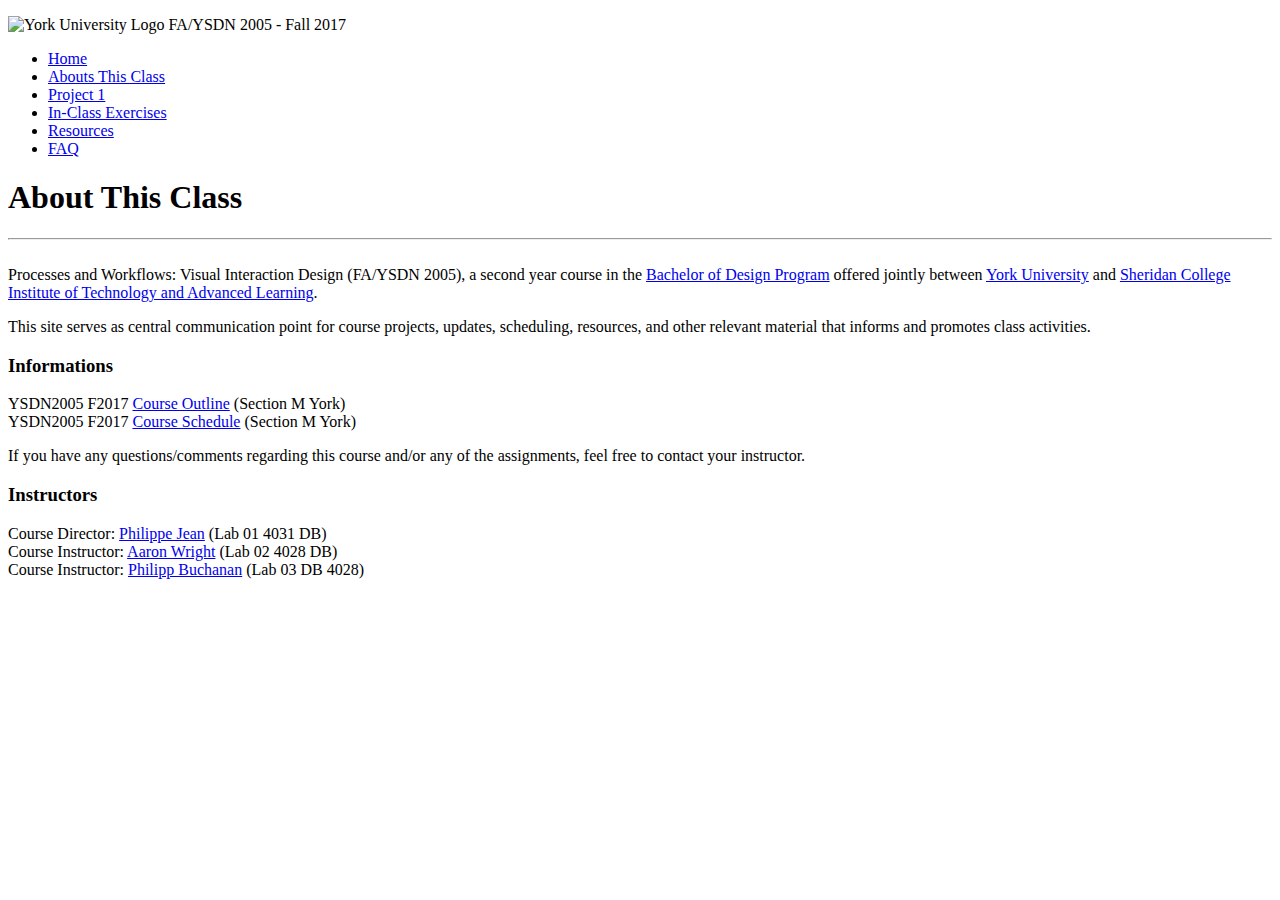
==== about-this/index.html @ 70622d15 "Sunday 01" ====
<!DOCTYPE html>
<html lang="en">
	<head>
		<meta charset="utf-8">
		<title>About This Class | FA/YSDN 1006 - Winter 2018</title>
		<meta name="viewport" content="width=device-width, initial-scale=1">
		<link rel="stylesheet" href="/Users/philippejean/Documents/School/Teacher/Fall%202017/VID2/Sites/YSDN2005-F17-Generator/build/assets/css/style.css">
		<link rel="apple-touch-icon" sizes="180x180" href="/Users/philippejean/Documents/School/Teacher/Fall%202017/VID2/Sites/YSDN2005-F17-Generator/build/assets/logos/icon-180.png">
        <link href="https://fonts.googleapis.com/css?family=Montserrat:300,400,600,800" rel="stylesheet">
        <link href="https://fonts.googleapis.com/css?family=Bitter:400,400i,700" rel="stylesheet">


        
	</head>
	<body>
		<div class="o-wrapper">
			<header class="c-site-header u-clearfix">
				<div class="o-box">
					<p class="c-site-header__logo"><img src="/Users/philippejean/Documents/School/Teacher/Fall%202017/VID2/Sites/YSDN2005-F17-Generator/build/assets/logos/yorku-logo.png" alt="York University Logo" width="33" height="33" class="u-margin-right-small"> FA/YSDN 2005 - Fall 2017</p>
				</div>
			</header>
			<div class="o-layout">
				<div class="o-layout__item u-1of4-large">
					<nav class="c-navigation c-navigation--primary">
						<ul class="o-list-bare c-navigation__list">
							<li class="c-navigation__item "><a class="c-navigation__link" href="/Users/philippejean/Documents/School/Teacher/Fall%202017/VID2/Sites/YSDN2005-F17-Generator/build/">Home</a></li>
							<li class="c-navigation__item is-selected"><a class="c-navigation__link" href="/Users/philippejean/Documents/School/Teacher/Fall%202017/VID2/Sites/YSDN2005-F17-Generator/build/about-this/">Abouts This Class</a></li>

							<li class="c-navigation__item "><a class="c-navigation__link" href="/Users/philippejean/Documents/School/Teacher/Fall%202017/VID2/Sites/YSDN2005-F17-Generator/build/projects/project-1/">Project 1</a></li>
							
							<li class="c-navigation__item "><a class="c-navigation__link" href="/Users/philippejean/Documents/School/Teacher/Fall%202017/VID2/Sites/YSDN2005-F17-Generator/build/exercises/ice/">In-Class Exercises</a></li>
							

							<li class="c-navigation__item "><a class="c-navigation__link" href="/Users/philippejean/Documents/School/Teacher/Fall%202017/VID2/Sites/YSDN2005-F17-Generator/build/resources/">Resources</a></li>
							<li class="c-navigation__item "><a class="c-navigation__link" href="/Users/philippejean/Documents/School/Teacher/Fall%202017/VID2/Sites/YSDN2005-F17-Generator/build/faq/">FAQ</a></li>
						</ul>
					</nav>
				</div>
				<div class="o-layout__item u-3of4-large">
					<main>
						<div class="c-card">
							<div class="o-box o-box--giant">
									<h1>About This Class</h1>
									<p><hr><br>
								Processes and Workflows: Visual Interaction Design (FA/YSDN 2005), a second year course in the <a href="http://design.yorku.ca/">Bachelor of Design Program</a>  offered jointly between <a href="http://www.yorku.ca/">York University</a> and <a href="http://www.sheridaninstitute.ca/">Sheridan College Institute of Technology and Advanced Learning</a>. </p>
								<p>This site serves as central communication point for course projects, updates, scheduling, resources, and other relevant material that informs and promotes class activities.</p>
								<h3 id="informations">Informations</h3>
								<p>YSDN2005 F2017 <a href="../assets/documents/YSDN2005-F17-CourseOutline.pdf">Course Outline</a> (Section M York)<br/>
								YSDN2005 F2017 <a href="../assets/documents/YSDN2005-F17-CourseSchedule.pdf">Course Schedule</a> (Section M York)</p>
								<p>If you have any questions/comments regarding this course and/or any of the assignments, feel free to contact your instructor.</p>
								<h3 id="instructors">Instructors</h3>
								<p>Course Director: <a href="mailto:pjean@yorku.ca">Philippe Jean</a> (Lab 01 4031 DB)<br/>
								Course Instructor: <a href="mailto:aaronmw@gmail.com">Aaron Wright</a> (Lab 02 4028 DB)<br/>
								Course Instructor: <a href="mailto:info@philbuchanan.com">Philipp Buchanan</a> (Lab 03 DB 4028)</p>
								
							</div>
						</div>
					</main>
				</div>
			</div>
		</div>
	</body>
</html>
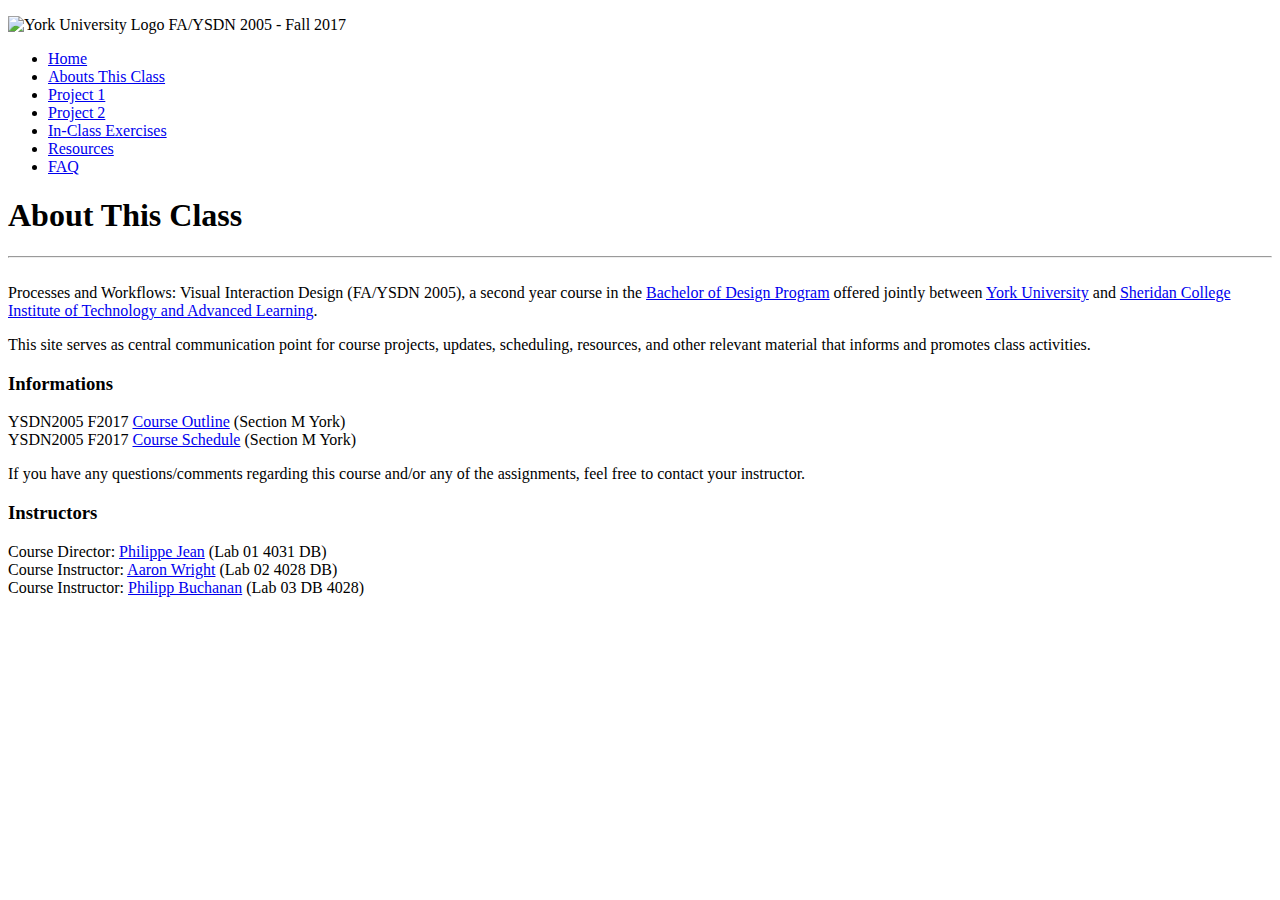
==== commit 30d4fbbc: "Tuesday 01" ====
--- a/about-this/index.html
+++ b/about-this/index.html
@@ -2,10 +2,10 @@
 <html lang="en">
 	<head>
 		<meta charset="utf-8">
-		<title>About This Class | FA/YSDN 1006 - Winter 2018</title>
+		<title>About This Class | FA/YSDN 2005 - Fall 2017</title>
 		<meta name="viewport" content="width=device-width, initial-scale=1">
-		<link rel="stylesheet" href="/Users/philippejean/Documents/School/Teacher/Fall%202017/VID2/Sites/YSDN2005-F17-Generator/build/assets/css/style.css">
-		<link rel="apple-touch-icon" sizes="180x180" href="/Users/philippejean/Documents/School/Teacher/Fall%202017/VID2/Sites/YSDN2005-F17-Generator/build/assets/logos/icon-180.png">
+		<link rel="stylesheet" href="/YSDN2005-F17/assets/css/style.css">
+		<link rel="apple-touch-icon" sizes="180x180" href="/YSDN2005-F17/assets/logos/icon-180.png">
         <link href="https://fonts.googleapis.com/css?family=Montserrat:300,400,600,800" rel="stylesheet">
         <link href="https://fonts.googleapis.com/css?family=Bitter:400,400i,700" rel="stylesheet">
 
@@ -16,23 +16,25 @@
 		<div class="o-wrapper">
 			<header class="c-site-header u-clearfix">
 				<div class="o-box">
-					<p class="c-site-header__logo"><img src="/Users/philippejean/Documents/School/Teacher/Fall%202017/VID2/Sites/YSDN2005-F17-Generator/build/assets/logos/yorku-logo.png" alt="York University Logo" width="33" height="33" class="u-margin-right-small"> FA/YSDN 2005 - Fall 2017</p>
+					<p class="c-site-header__logo"><img src="/YSDN2005-F17/assets/logos/yorku-logo.png" alt="York University Logo" width="33" height="33" class="u-margin-right-small"> FA/YSDN 2005 - Fall 2017</p>
 				</div>
 			</header>
 			<div class="o-layout">
 				<div class="o-layout__item u-1of4-large">
 					<nav class="c-navigation c-navigation--primary">
 						<ul class="o-list-bare c-navigation__list">
-							<li class="c-navigation__item "><a class="c-navigation__link" href="/Users/philippejean/Documents/School/Teacher/Fall%202017/VID2/Sites/YSDN2005-F17-Generator/build/">Home</a></li>
-							<li class="c-navigation__item is-selected"><a class="c-navigation__link" href="/Users/philippejean/Documents/School/Teacher/Fall%202017/VID2/Sites/YSDN2005-F17-Generator/build/about-this/">Abouts This Class</a></li>
+							<li class="c-navigation__item "><a class="c-navigation__link" href="/YSDN2005-F17/">Home</a></li>
+							<li class="c-navigation__item is-selected"><a class="c-navigation__link" href="/YSDN2005-F17/about-this/">Abouts This Class</a></li>
 
-							<li class="c-navigation__item "><a class="c-navigation__link" href="/Users/philippejean/Documents/School/Teacher/Fall%202017/VID2/Sites/YSDN2005-F17-Generator/build/projects/project-1/">Project 1</a></li>
+							<li class="c-navigation__item "><a class="c-navigation__link" href="/YSDN2005-F17/projects/project-1/">Project 1</a></li>
+                            
+                            <li class="c-navigation__item "><a class="c-navigation__link" href="/YSDN2005-F17/projects/project-2/">Project 2</a></li>
 							
-							<li class="c-navigation__item "><a class="c-navigation__link" href="/Users/philippejean/Documents/School/Teacher/Fall%202017/VID2/Sites/YSDN2005-F17-Generator/build/exercises/ice/">In-Class Exercises</a></li>
+							<li class="c-navigation__item "><a class="c-navigation__link" href="/YSDN2005-F17/exercises/ice/">In-Class Exercises</a></li>
 							
 
-							<li class="c-navigation__item "><a class="c-navigation__link" href="/Users/philippejean/Documents/School/Teacher/Fall%202017/VID2/Sites/YSDN2005-F17-Generator/build/resources/">Resources</a></li>
-							<li class="c-navigation__item "><a class="c-navigation__link" href="/Users/philippejean/Documents/School/Teacher/Fall%202017/VID2/Sites/YSDN2005-F17-Generator/build/faq/">FAQ</a></li>
+							<li class="c-navigation__item "><a class="c-navigation__link" href="/YSDN2005-F17/resources/">Resources</a></li>
+							<li class="c-navigation__item "><a class="c-navigation__link" href="/YSDN2005-F17/faq/">FAQ</a></li>
 						</ul>
 					</nav>
 				</div>
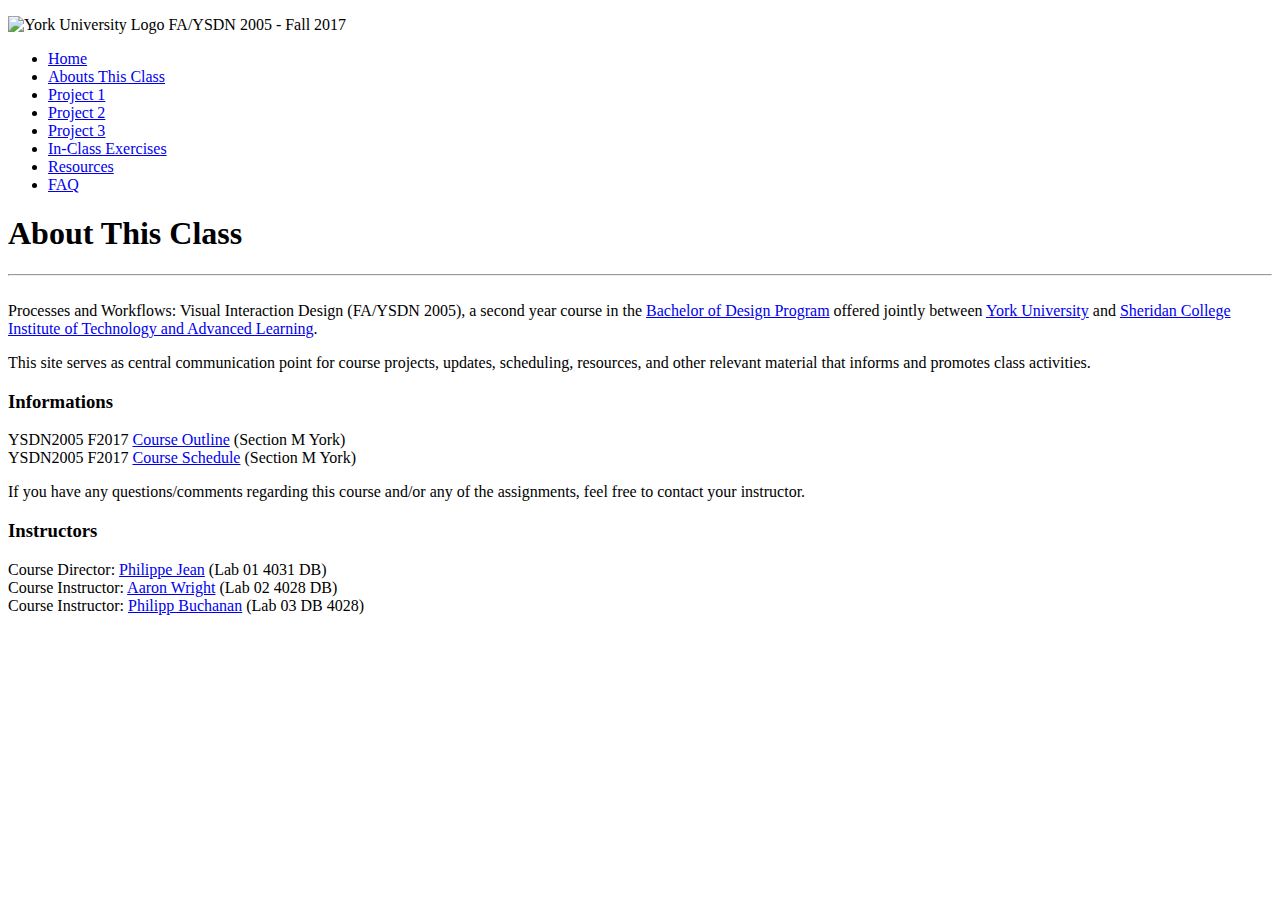
==== commit 147e82e7: "Tuesday Evening" ====
--- a/about-this/index.html
+++ b/about-this/index.html
@@ -29,6 +29,8 @@
 							<li class="c-navigation__item "><a class="c-navigation__link" href="/YSDN2005-F17/projects/project-1/">Project 1</a></li>
                             
                             <li class="c-navigation__item "><a class="c-navigation__link" href="/YSDN2005-F17/projects/project-2/">Project 2</a></li>
+                            
+                            <li class="c-navigation__item "><a class="c-navigation__link" href="/YSDN2005-F17/projects/project-3/">Project 3</a></li>
 							
 							<li class="c-navigation__item "><a class="c-navigation__link" href="/YSDN2005-F17/exercises/ice/">In-Class Exercises</a></li>
 							
